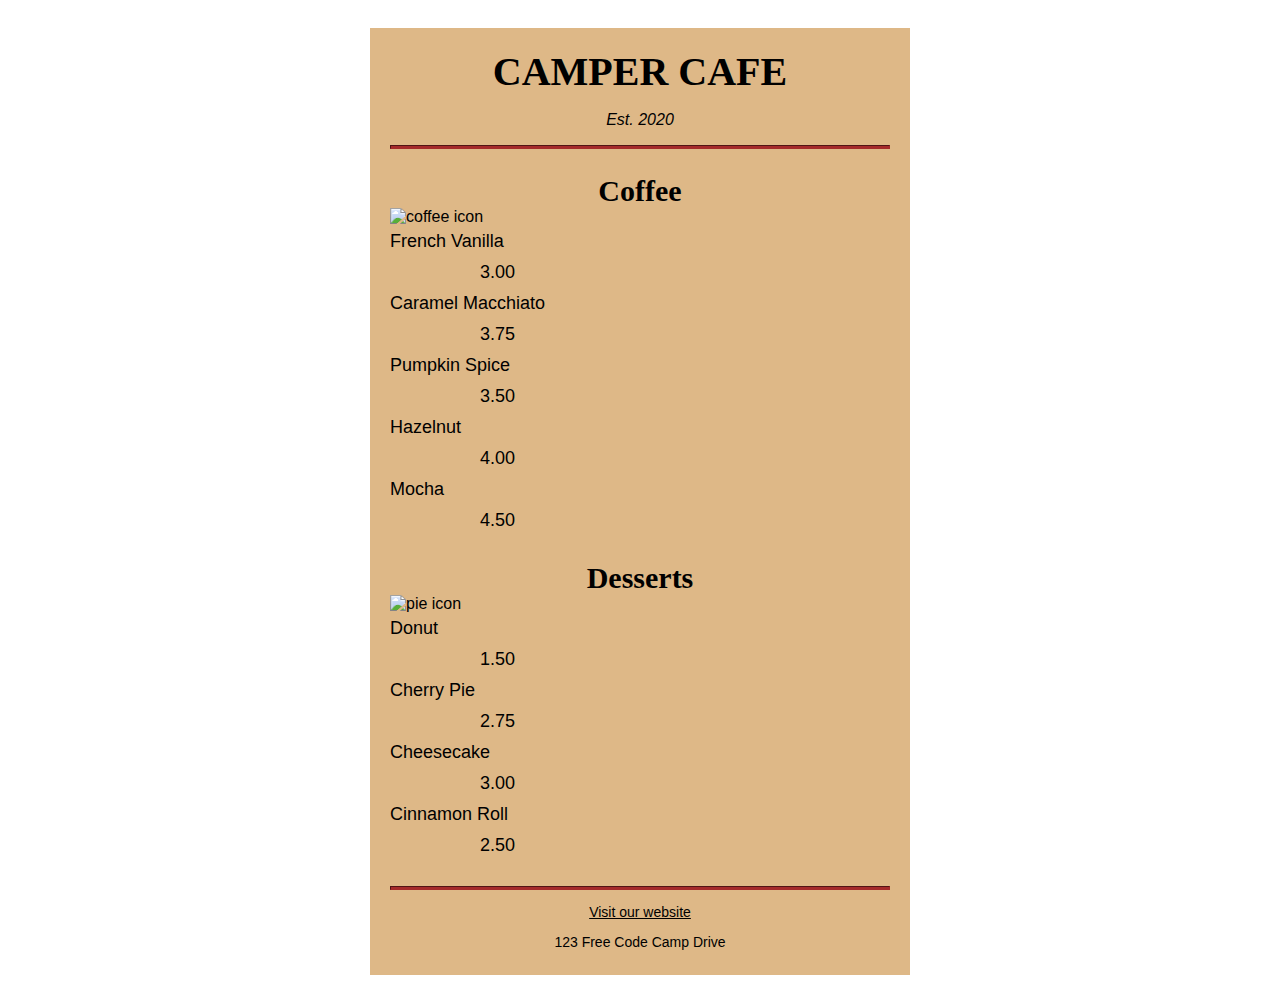
==== cafe_menu/index.html @ d6a6e8d0 "cafe_menu html & styles added" ====
<!DOCTYPE html>
<html lang="en">

<head>
  <meta charset="utf-8" />
  <meta name="viewport" content="width=device-width, initial-scale=1.0" />
  <title>Cafe Menu</title>
  <link href="styles.css" rel="stylesheet" />
</head>

<body>
  <div class="menu">
    <main>
      <h1>CAMPER CAFE</h1>
      <p class="established">Est. 2020</p>
      <hr>
      <section>
        <h2>Coffee</h2>
        <img src="https://cdn.freecodecamp.org/curriculum/css-cafe/coffee.jpg" alt="coffee icon" />
        <article class="item">
          <p class="flavor">French Vanilla</p>
          <p class="price">3.00</p>
        </article>
        <article class="item">
          <p class="flavor">Caramel Macchiato</p>
          <p class="price">3.75</p>
        </article>
        <article class="item">
          <p class="flavor">Pumpkin Spice</p>
          <p class="price">3.50</p>
        </article>
        <article class="item">
          <p class="flavor">Hazelnut</p>
          <p class="price">4.00</p>
        </article>
        <article class="item">
          <p class="flavor">Mocha</p>
          <p class="price">4.50</p>
        </article>
      </section>
      <section>
        <h2>Desserts</h2>
        <img src="https://cdn.freecodecamp.org/curriculum/css-cafe/pie.jpg" alt="pie icon" />
        <article class="item">
          <p class="dessert">Donut</p>
          <p class="price">1.50</p>
        </article>
        <article class="item">
          <p class="dessert">Cherry Pie</p>
          <p class="price">2.75</p>
        </article>
        <article class="item">
          <p class="dessert">Cheesecake</p>
          <p class="price">3.00</p>
        </article>
        <article class="item">
          <p class="dessert">Cinnamon Roll</p>
          <p class="price">2.50</p>
        </article>
      </section>
    </main>
    <hr class="bottom-line">
    <footer>
      <p>
        <a href="https://www.freecodecamp.org" target="_blank">Visit our website</a>
      </p>
      <p class="address">123 Free Code Camp Drive</p>
    </footer>
  </div>
</body>

</html>
---- cafe_menu/styles.css ----
body {
    background-image: url(https://cdn.freecodecamp.org/curriculum/css-cafe/beans.jpg);
    font-family: sans-serif;
    padding: 20px;
  }
  
  h1 {
    font-size: 40px;
    margin-top: 0;
    margin-bottom: 15px;
  }
  
  h2 {
    font-size: 30px;
  }
  
  .established {
    font-style: italic;
  }
  
  h1, h2, p {
    text-align: center;
  }
  
  .menu {
    width: 80%;
    background-color: burlywood;
    margin-left: auto;
    margin-right: auto;
    padding: 20px;
    max-width: 500px;
  }
  
  img {
    display: block;
    margin-left: auto;
    margin-right: auto;
    margin-top: -25px;
  }
  
  hr {
    height: 2px;
    background-color: brown;
    border-color: brown;
  }
  
  .bottom-line {
    margin-top: 25px;
  }
  
  h1, h2 {
    font-family: Impact, serif;
  }
  
  .item p {
    display: inline-block;
    margin-top: 5px;
    margin-bottom: 5px;
    font-size: 18px;
  }
  
  .flavor, .dessert {
    text-align: left;
    width: 75%;
  }
  
  .price {
    text-align: right;
    width: 25%;
  }
  
  /* FOOTER */
  
  footer {
    font-size: 14px;
  }
  
  .address {
    margin-bottom: 5px;
  }
  
  a {
    color: black;
  }
  
  a:visited {
    color: black;
  }
  
  a:hover {
    color: brown;
  }
  
  a:active {
    color: brown;
  }
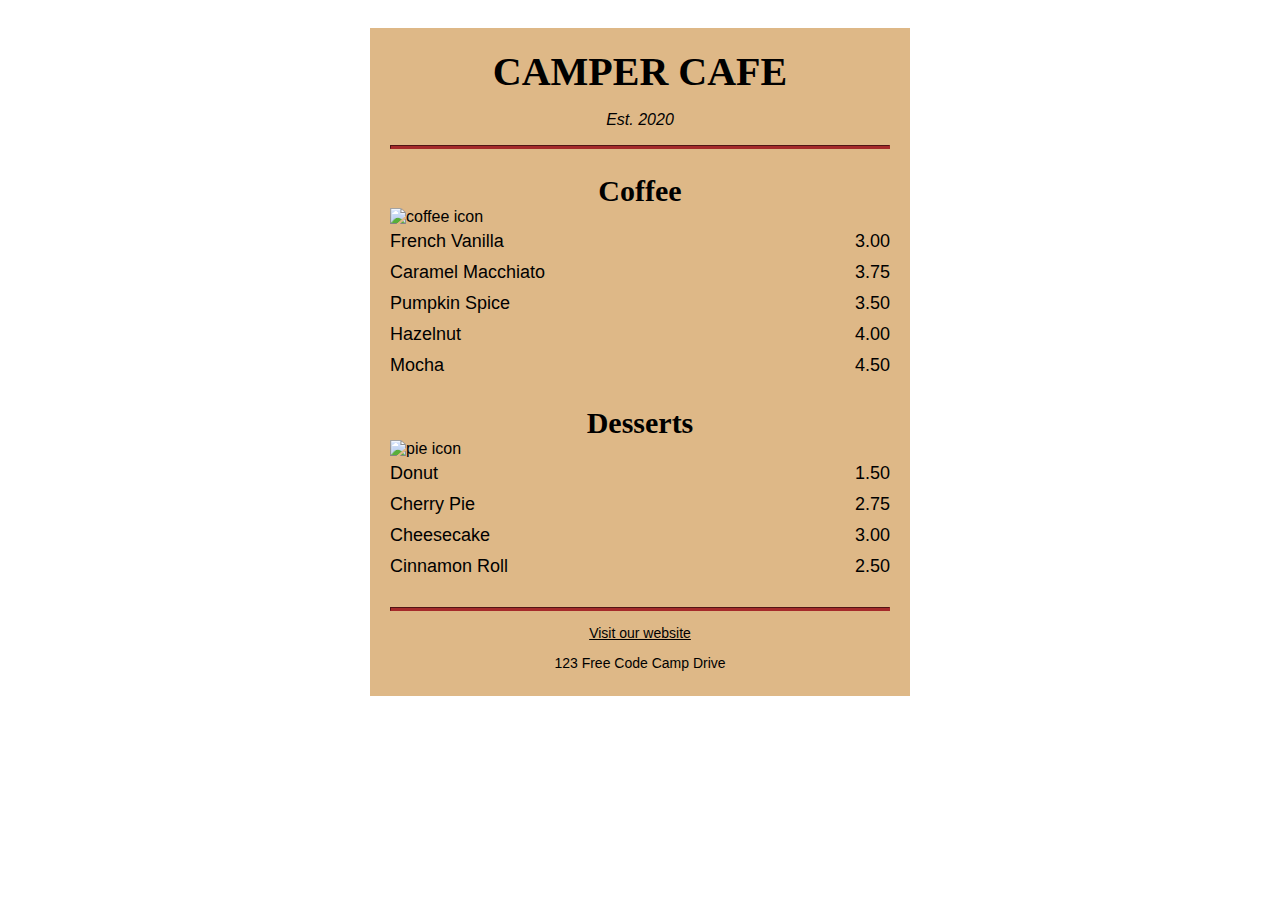
==== commit 7276a579: "cafe_menu fixed menu layout in html" ====
--- a/cafe_menu/index.html
+++ b/cafe_menu/index.html
@@ -18,44 +18,35 @@
         <h2>Coffee</h2>
         <img src="https://cdn.freecodecamp.org/curriculum/css-cafe/coffee.jpg" alt="coffee icon" />
         <article class="item">
-          <p class="flavor">French Vanilla</p>
-          <p class="price">3.00</p>
+          <p class="flavor">French Vanilla</p><p class="price">3.00</p>
         </article>
         <article class="item">
-          <p class="flavor">Caramel Macchiato</p>
-          <p class="price">3.75</p>
+          <p class="flavor">Caramel Macchiato</p><p class="price">3.75</p>
         </article>
         <article class="item">
-          <p class="flavor">Pumpkin Spice</p>
-          <p class="price">3.50</p>
+          <p class="flavor">Pumpkin Spice</p><p class="price">3.50</p>
         </article>
         <article class="item">
-          <p class="flavor">Hazelnut</p>
-          <p class="price">4.00</p>
+          <p class="flavor">Hazelnut</p><p class="price">4.00</p>
         </article>
         <article class="item">
-          <p class="flavor">Mocha</p>
-          <p class="price">4.50</p>
+          <p class="flavor">Mocha</p><p class="price">4.50</p>
         </article>
       </section>
       <section>
         <h2>Desserts</h2>
         <img src="https://cdn.freecodecamp.org/curriculum/css-cafe/pie.jpg" alt="pie icon" />
         <article class="item">
-          <p class="dessert">Donut</p>
-          <p class="price">1.50</p>
+          <p class="dessert">Donut</p><p class="price">1.50</p>
         </article>
         <article class="item">
-          <p class="dessert">Cherry Pie</p>
-          <p class="price">2.75</p>
+          <p class="dessert">Cherry Pie</p><p class="price">2.75</p>
         </article>
         <article class="item">
-          <p class="dessert">Cheesecake</p>
-          <p class="price">3.00</p>
+          <p class="dessert">Cheesecake</p><p class="price">3.00</p>
         </article>
         <article class="item">
-          <p class="dessert">Cinnamon Roll</p>
-          <p class="price">2.50</p>
+          <p class="dessert">Cinnamon Roll</p><p class="price">2.50</p>
         </article>
       </section>
     </main>
